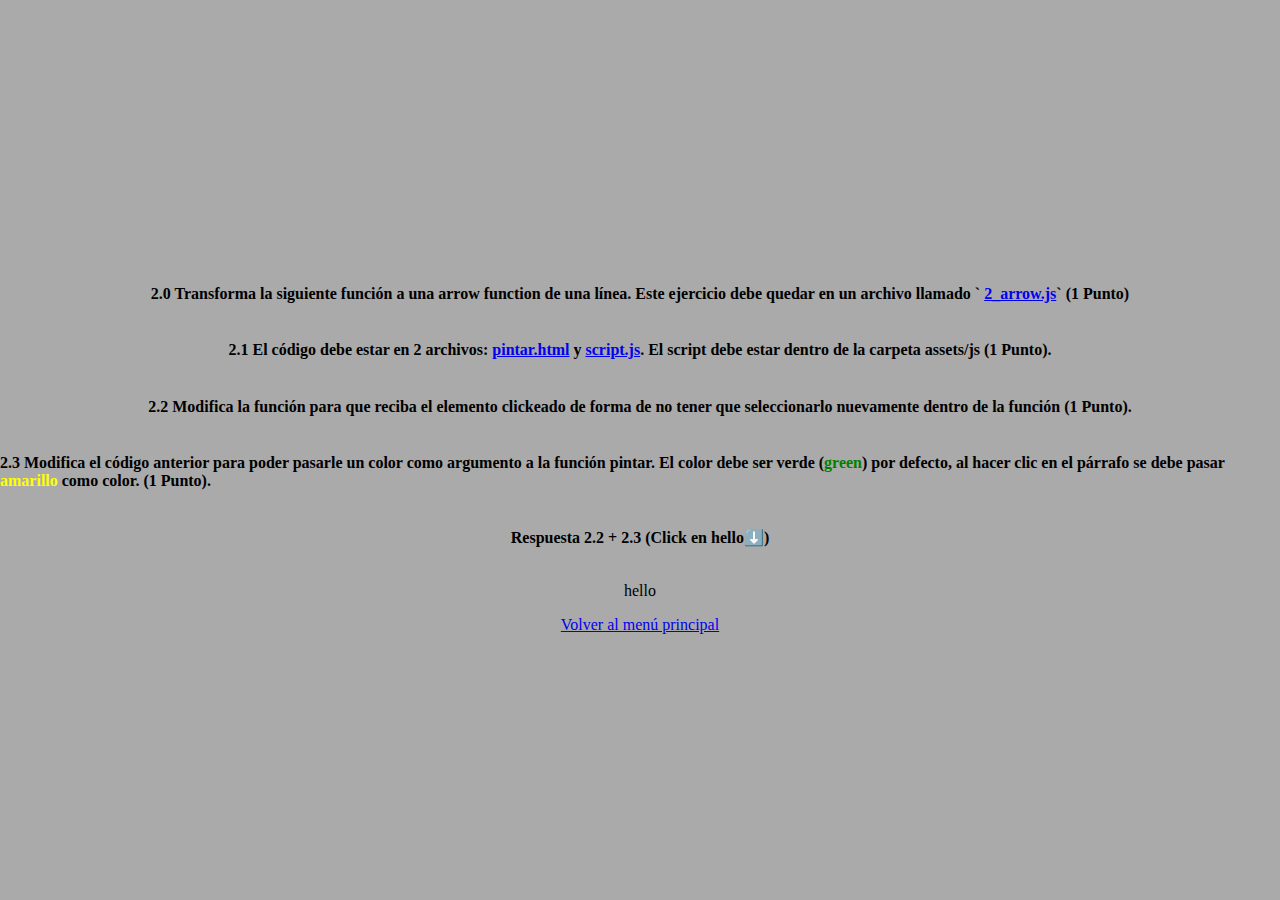
==== pintar.html @ 0b716928 "first commit" ====
<!DOCTYPE html>
<html lang="es">
<head>
    <meta charset="UTF-8">
    <meta name="viewport" content="width=device-width, initial-scale=1.0">
    <title>Document</title>
    <link rel="stylesheet" href="./assets/css/style.css">
    <script defer src="./assets/js/script.js"></script>
</head>
<body id="body-pintar">
    <h4>2.0 Transforma la siguiente función a una arrow function de una línea. Este ejercicio
        debe quedar en un archivo llamado ` <a href="./assets/js/2_arrow.js">2_arrow.js</a>` (1 Punto)</h4>

 <h4>2.1 El código debe estar en 2 archivos: <a href="./pintar.html">pintar.html</a> y <a href="./assets/js/script.js">script.js</a>. El script debe
estar dentro de la carpeta assets/js (1 Punto).</h4>
<h4>2.2 Modifica la función para que reciba el elemento clickeado de forma de no
    tener que seleccionarlo nuevamente dentro de la función (1 Punto).</h4>
 <h4>2.3 Modifica el código anterior para poder pasarle un color como argumento a la
    función pintar. El color debe ser verde (<span id="spangreen">green</span>) por defecto, al hacer clic en el
    párrafo se debe pasar <span id="spanyellow">amarillo</span> como color. (1 Punto).</h4>   
    <h4>Respuesta 2.2 + 2.3 (Click en hello⬇️)</h4>
    <div id="ele1"> hello </div>
    <a href="./index.html">Volver al menú principal</a>
</body>
</html>
---- assets/css/style.css ----
* {
  margin: 0;
  padding: 0;
  box-sizing: border-box;
}


#menu {
    display: flex;
    flex-direction: column;
    gap: 1rem;
    padding: 1rem;
    align-items: center;
    justify-content: center;
    min-height: 100vh;
    background-color: #aaaaaa;
}
#ele1 {
    margin: 1rem 0 1rem 0;
}

#ele1:hover {
  cursor: pointer;
}

header {
    background-color: #aaaaaa;
    color: #fff;
    padding: 1rem;
    text-align: center;
}

h4 {
    margin: 1.2rem 0 1.2rem 0;
}

#body-pintar {
   display: flex;
   flex-direction: column;
   align-items: center;
   justify-content: center;
   min-height: 100vh;
   background-color: #aaaaaa;

}

#spangreen {
    color:green;
}

#spanyellow {
    color:yellow;
}

#div1:hover,
#div2:hover,
#div3:hover,
#div4:hover {
  cursor: pointer;
}

#contenedorCajas {
  display: flex;
  flex-wrap: wrap;
  justify-content: center;
  align-items: center;
  margin-top: 20px;
  gap: 1rem;
  margin-bottom: 1rem;
}

header, h2, h3{
    text-align: center;
}

h2 {
    margin-top: 1rem;
}

#contenedorCajaVacia {
    display: flex;
    justify-content: center;
    align-items: center;
    cursor: pointer;
    margin: 1rem;
}
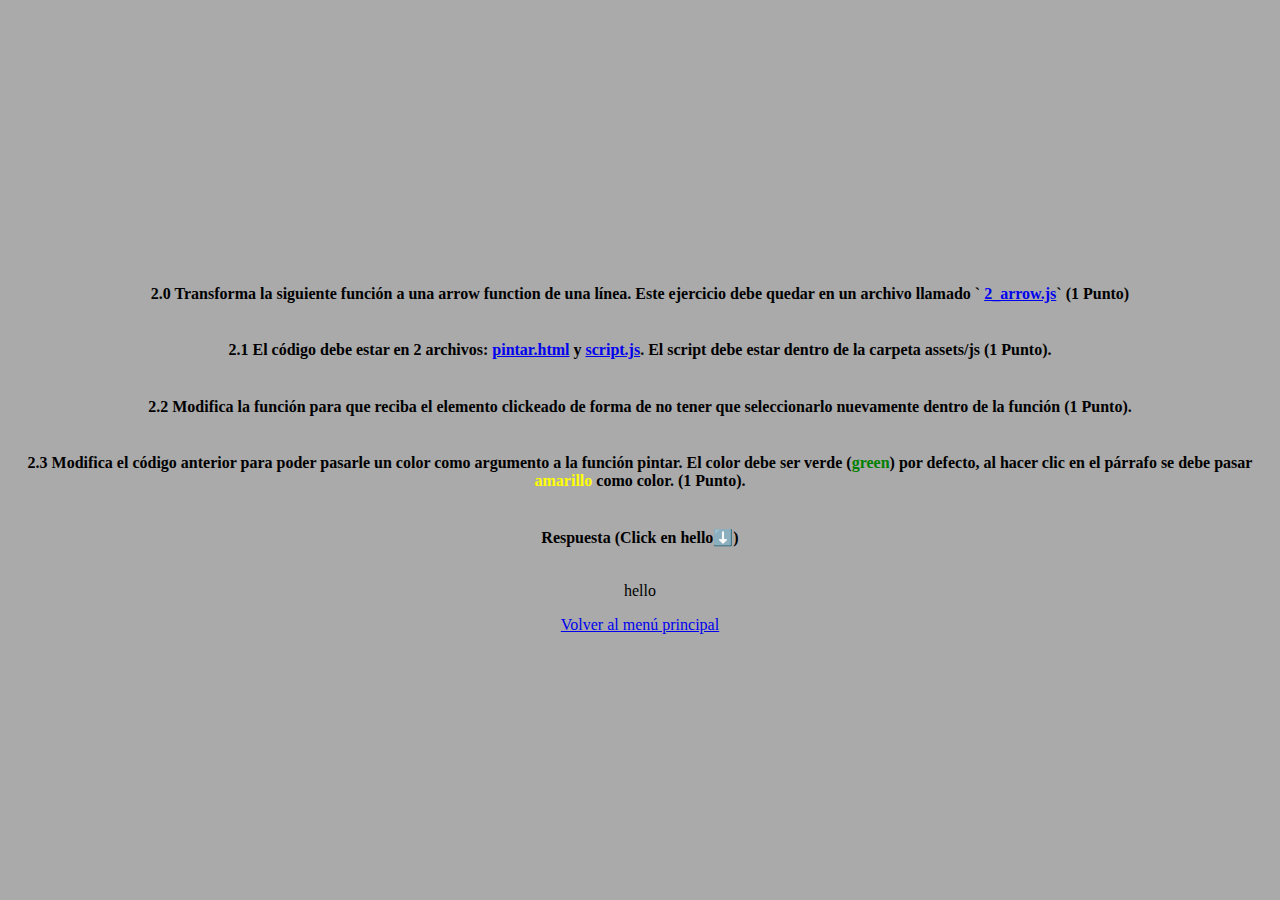
==== commit 3f6a3599: "fix respuesta pintar" ====
--- a/pintar.html
+++ b/pintar.html
@@ -18,7 +18,7 @@
  <h4>2.3 Modifica el código anterior para poder pasarle un color como argumento a la
     función pintar. El color debe ser verde (<span id="spangreen">green</span>) por defecto, al hacer clic en el
     párrafo se debe pasar <span id="spanyellow">amarillo</span> como color. (1 Punto).</h4>   
-    <h4>Respuesta 2.2 + 2.3 (Click en hello⬇️)</h4>
+    <h4>Respuesta (Click en hello⬇️)</h4>
     <div id="ele1"> hello </div>
     <a href="./index.html">Volver al menú principal</a>
 </body>
--- a/assets/css/style.css
+++ b/assets/css/style.css
@@ -32,6 +32,7 @@
 
 h4 {
     margin: 1.2rem 0 1.2rem 0;
+    text-align: center;
 }
 
 #body-pintar {
